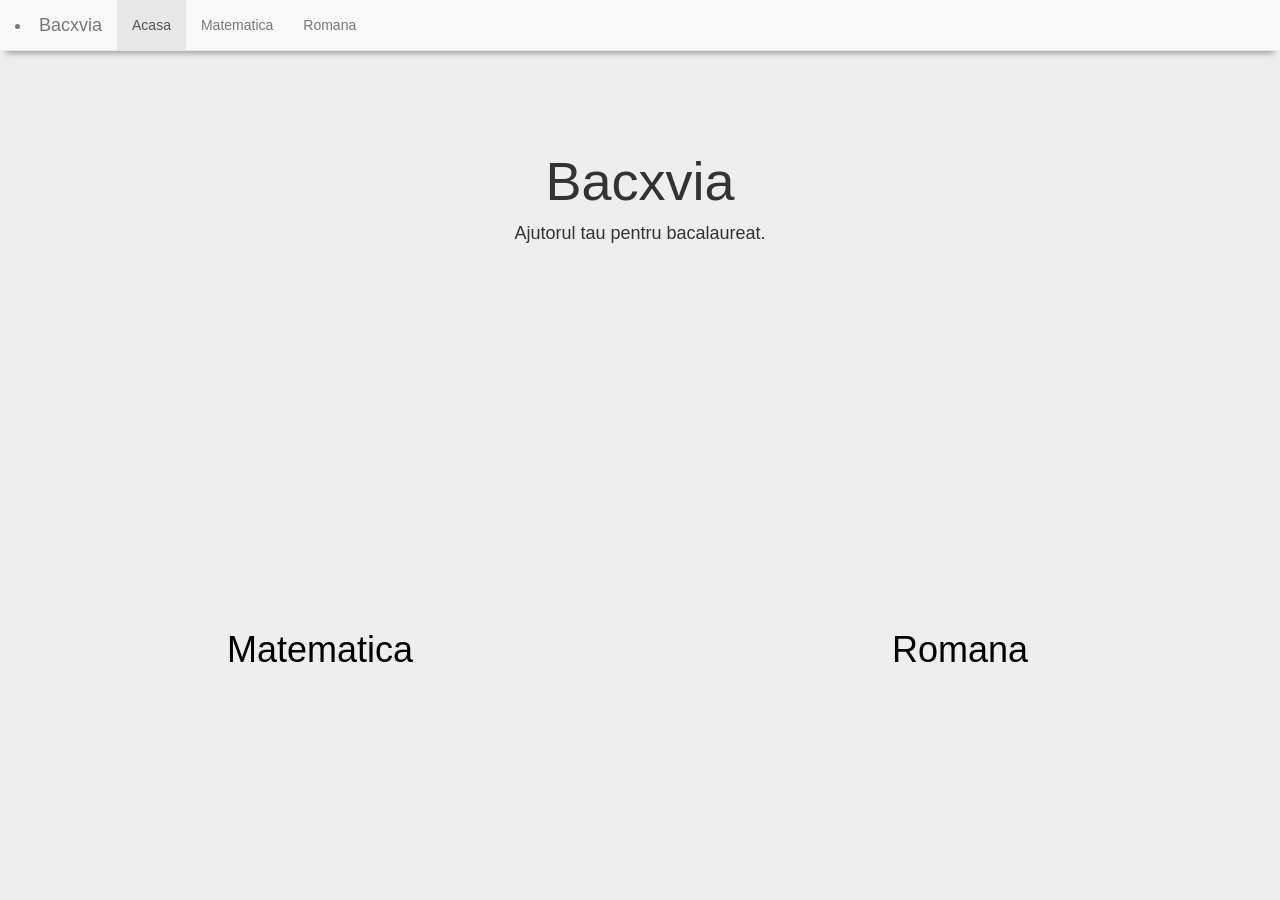
==== index.html @ 56261120 "." ====
<!DOCTYPE HTML>
<html>

  <head>
  
    <link rel="stylesheet" type="text/css" href="style.css" />
    <link rel="stylesheet" href="https://maxcdn.bootstrapcdn.com/bootstrap/3.4.1/css/bootstrap.min.css">
	<script src="https://ajax.googleapis.com/ajax/libs/jquery/3.5.1/jquery.min.js"></script>
	<script src="https://maxcdn.bootstrapcdn.com/bootstrap/3.4.1/js/bootstrap.min.js"></script>
	<script src="index.js"></script>
	<meta charset="UTF-8">
	<meta name="viewport" content="width=device-width, initial-scale=1.0">
  </head>

  <body>
	<div class="loader">
		<h1 class="fullyCentered" style="opacity: 1;">Se incarca</h1>
	  </div>
	  <style>
		.fullyCentered
		{
			position: absolute;
			z-index: 10001;
			top: 50%;
			left: 50%;
			transform: translate(-50% , -50%);
			transition: 1s;
		}
		.loader
		{
			width: 100vw;
			height: 100vh;
			overflow: hidden;
			background-color: white;
			position: fixed;
			z-index: 1000000;
		}
	  </style>
	  <script>
			
		$(document).ready(function() {$('.loader').css("display" , "none");});
	 
	 </script>
	<nav class="navbar navbar-default navbar-fixed-top">
	  <div class="container-fluid">
	  
		<div class="navbar-header">
			<button type="button" class="navbar-toggle" data-toggle="collapse" data-target=".baraNavigatie">
				<span class="icon-bar"></span>
				<span class="icon-bar"></span>
				<span class="icon-bar"></span>  
			</button>
			<li class="navbar-brand Logo" href="#">Bacxvia</li>	
			<style>.Logo:hover{cursor:default;}</style>
		</div>
	  
		<div class="collapse navbar-collapse baraNavigatie">
		
			<ul class="nav navbar-nav">
			  <li class="active"><a href="#">Acasa</a></li>
			
			  <li>
				<a href="SubiecteMatematica/Matematica.html">Matematica</a>
			  </li>
			  
			  
			  <li>
				<a  href="SubiecteRomana/Romana.html">Romana</a>
			  </li>
			  
			</ul>
			
		</div>
	  </div>
	</nav>
	
	<div class="jumbotron" style="height: 40vh;margin-bottom: 0;">
		<div class="fcenter fade">
			<h1 style="font-size: 6vh;">Bacxvia</h1>
			<p style="font-size: 2vh;">Ajutorul tau pentru bacalaureat.</p>
		</div>
	</div>
	<div class="container-fluid">
		<div class="row">
		
			<a href="SubiecteMatematica/Matematica.html" class="blank">
				<div class="col-lg-6 optiune">
					<h1 class="fcenter fade">Matematica</h1>
				</div>
			</a>
			
			<a href="SubiecteRomana/Romana.html" class="blank">
				<div class="col-lg-6 optiune">
					<h1 class="fcenter fade">Romana</h1>
				</div>
			</a>
		
		</div>
	</div>
  </body>

</html>
---- style.css ----
*
{
	padding: 0;
	margin: 0;
	text-decoration: none;
}




@keyframes Fade
{
	0%
	{
		opacity: 0;
	}
	
	100%
	{
		opacity: 1;
	}
}

.fade
{
	animation-name : Fade;
	animation-duration: 1s;
	animation-fill-mode: forwards;
}

@keyframes FadeUp
{
	0%
	{
		opacity: 0;
		margin-top: 50px;
	}
	
	100%
	{
		opacity: 1;
		top: 0;
	}
}

.fade-up
{
	opacity: 0;
	animation-duration: 1s;
	animation-name: FadeUp;
	animation-fill-mode: forwards;
}

.fcenter
{
	position: relative;
	left: 50%;
	top: 50%;
	transform: translate(-50% , -50%);
	text-align: center;
}

.optiune
{
	background-color: #EEEEEE;
	height: 60vh;
	box-sizing: border-box;
	transition: 0.5s;
	margin: 0 !important;
}

.optiune:hover
{
	background: #FFFFFF;
	color: black
}

.navbar {
    -webkit-box-shadow: 0 8px 6px -6px #999;
    -moz-box-shadow: 0 8px 6px -6px #999;
    box-shadow: 0 8px 6px -6px #999;
}

.blank
{
	color: black !important;
	background: none;
	list-style: none;
	text-decoration: none !important;
}

.mateimg
{
	background: url("Images/Buton-Matematica.jpg");
}

.fcontain
{
	width: 100%;
	height: 100%;
}
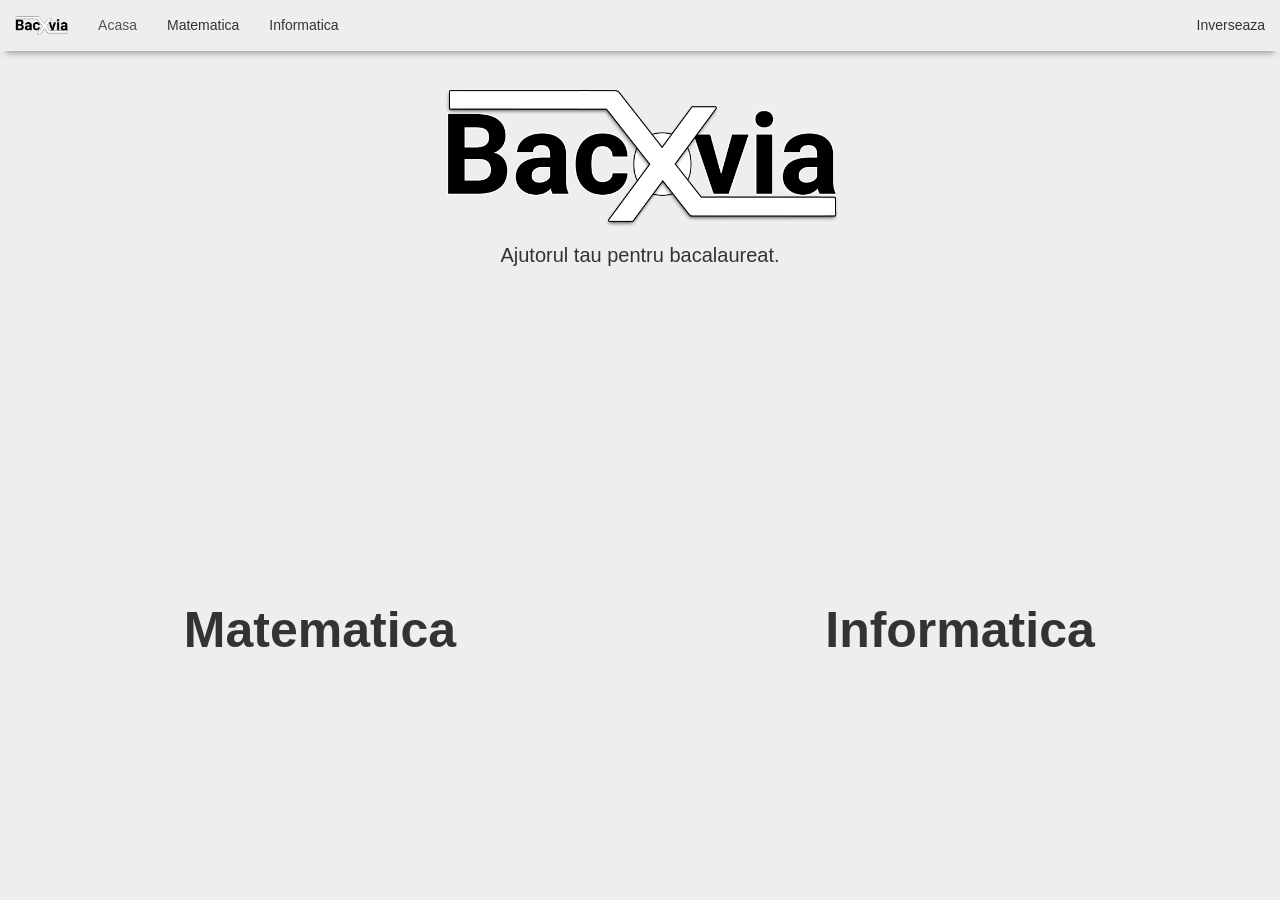
==== commit f773e651: "Major update" ====
--- a/index.html
+++ b/index.html
@@ -1,102 +1,71 @@
 <!DOCTYPE HTML>
 <html>
-
   <head>
-  
-    <link rel="stylesheet" type="text/css" href="style.css" />
-    <link rel="stylesheet" href="https://maxcdn.bootstrapcdn.com/bootstrap/3.4.1/css/bootstrap.min.css">
-	<script src="https://ajax.googleapis.com/ajax/libs/jquery/3.5.1/jquery.min.js"></script>
-	<script src="https://maxcdn.bootstrapcdn.com/bootstrap/3.4.1/js/bootstrap.min.js"></script>
-	<script src="index.js"></script>
+	<title>Bacxvia</title>
+    <link rel="stylesheet" type="text/css" href="Tools/design.css" />
+      <link rel="stylesheet" href="Tools/bootstrap.css">
+      <script src="Tools/jQuery.js"></script>
+      <script src="Tools/bootstrap.js"></script>
+      <script src="Tools/design.js"></script>
 	<meta charset="UTF-8">
 	<meta name="viewport" content="width=device-width, initial-scale=1.0">
   </head>
-
   <body>
 	<div class="loader">
 		<h1 class="fullyCentered" style="opacity: 1;">Se incarca</h1>
 	  </div>
-	  <style>
-		.fullyCentered
-		{
-			position: absolute;
-			z-index: 10001;
-			top: 50%;
-			left: 50%;
-			transform: translate(-50% , -50%);
-			transition: 1s;
-		}
-		.loader
-		{
-			width: 100vw;
-			height: 100vh;
-			overflow: hidden;
-			background-color: white;
-			position: fixed;
-			z-index: 1000000;
-		}
-	  </style>
 	  <script>
-			
 		$(document).ready(function() {$('.loader').css("display" , "none");});
-	 
 	 </script>
 	<nav class="navbar navbar-default navbar-fixed-top">
 	  <div class="container-fluid">
-	  
 		<div class="navbar-header">
 			<button type="button" class="navbar-toggle" data-toggle="collapse" data-target=".baraNavigatie">
 				<span class="icon-bar"></span>
 				<span class="icon-bar"></span>
 				<span class="icon-bar"></span>  
 			</button>
-			<li class="navbar-brand Logo" href="#">Bacxvia</li>	
+			<li class="navbar-brand" href="#"><img src="Images/Logo.png" class="navbar-logo invert"/></li>	
 			<style>.Logo:hover{cursor:default;}</style>
 		</div>
 	  
 		<div class="collapse navbar-collapse baraNavigatie">
-		
 			<ul class="nav navbar-nav">
 			  <li class="active"><a href="#">Acasa</a></li>
-			
 			  <li>
 				<a href="SubiecteMatematica/Matematica.html">Matematica</a>
 			  </li>
-			  
-			  
 			  <li>
-				<a  href="SubiecteRomana/Romana.html">Romana</a>
+				<a  href="Informatica/Informatica.html">Informatica</a>
 			  </li>
-			  
 			</ul>
-			
+			<ul class="nav navbar-nav navbar-right">
+			<li>
+				<a onclick="Invert()">Inverseaza</a>
+			</li>
+			</ul>
 		</div>
 	  </div>
 	</nav>
-	
-	<div class="jumbotron" style="height: 40vh;margin-bottom: 0;">
+	<div class="jumbotron background-default" style="height: 40vh;margin-bottom: 0;">
 		<div class="fcenter fade">
-			<h1 style="font-size: 6vh;">Bacxvia</h1>
+			<center><img src="Images/Logo.png" class="img-responsive titlu" style="height: 150px;"/></center>
 			<p style="font-size: 2vh;">Ajutorul tau pentru bacalaureat.</p>
 		</div>
 	</div>
 	<div class="container-fluid">
 		<div class="row">
-		
 			<a href="SubiecteMatematica/Matematica.html" class="blank">
 				<div class="col-lg-6 optiune">
-					<h1 class="fcenter fade">Matematica</h1>
+					<h1 class="fcenter fade-up">Matematica</h1>
 				</div>
 			</a>
-			
-			<a href="SubiecteRomana/Romana.html" class="blank">
+			<a href="Informatica/Informatica.html" class="blank">
 				<div class="col-lg-6 optiune">
-					<h1 class="fcenter fade">Romana</h1>
+					<h1 class="fcenter fade-up">Informatica</h1>
 				</div>
 			</a>
-		
 		</div>
 	</div>
   </body>
-
 </html>
--- a/Tools/design.css
+++ b/Tools/design.css
@@ -0,0 +1,397 @@
+* {
+    padding: 0;
+    margin: 0;
+    text-decoration: none !important;
+    list-style: none;
+    transition: 0.3s !important;
+}
+
+:root {
+  --color1: #333;
+  --color2: #eee;
+  --colorbg: #fff;
+}
+
+body
+{
+	background: var(--colorbg);
+	overflow-x: hidden;
+}
+
+.col-sm-8
+{
+	min-width: 150px;
+}
+
+.vw-100
+{
+	width: 100vw;
+}
+
+.panel {
+    width: 100%;
+}
+
+.navbar {
+    border: 0;
+}
+
+.nav > li:hover {
+    background: var(--color2);
+}
+
+.nav > li:hover > a {
+    color: var(--color1) !important;
+}
+
+.bg-static {
+    backgroud-repeat: no-repeat;
+    background-position: center;
+    background-size: cover;
+}
+
+.fpanel {
+    width: 100%;
+    height: 100%;
+}
+
+.panel-heading:hover {
+    background: var(--color2);
+    color: var(--color1);
+}
+
+.panel-heading:hover {
+    cursor: pointer;
+}
+
+.panel-body > h1 {
+    font-size: 30px !important;
+    font-weight: bold;
+    border-bottom: 1px solid var(--color2);
+    padding-bottom: 10px;
+    text-align: center;
+    margin-top: 10px;
+}
+
+.panel-body > h2 {
+    font-size: 23px !important;
+    color: var(--color2);
+    font-weight: bold;
+}
+
+.panel-body > p {
+    font-size: 17px !important;
+    overflow-X: auto;
+    overflow-Y: hidden;
+}
+
+.panel-body > p > b {
+    font-size: 20px !important;
+    color: var(--color2);
+    font-weight: bold;
+}
+
+.jumbotron h1 {
+    font-weight: bold;
+}
+
+::-moz-selection,
+::selection {
+    color: white;
+    background: var(--color2);
+}
+
+.full-absolute {
+    width: 100%;
+    height: 100% !important;
+    text-align: center;
+    border: 1px solid red;
+}
+
+.full-absolute > * {
+    position: absolute;
+    top: 50%;
+    left: 50%;
+    transform: translate(-50%, -50%);
+}
+
+#Variante p {
+    font-size: 20px !important;
+    text-align: center;
+    padding: 0;
+    margin: 0;
+    line-height: 1.5em;
+}
+
+.fullyCentered {
+    position: absolute;
+    z-index: 10001;
+    top: 50%;
+    left: 50%;
+    transform: translate(-50%, -50%);
+    transition: 1s;
+}
+
+.loader {
+    width: 100vw;
+    height: 100vh;
+    overflow: hidden;
+    background-color: white;
+    position: fixed;
+    z-index: 1000000;
+}
+
+.background-default {
+    background: var(--color1) !important;
+}
+
+@keyframes Fade {
+    0% {
+        opacity: 0;
+    }
+    100% {
+        opacity: 1;
+    }
+}
+
+.fade {
+    animation-name: Fade;
+    animation-duration: 1s;
+    animation-fill-mode: forwards;
+}
+
+@keyframes FadeUp {
+    0% {
+        opacity: 0;
+        margin-top: 50px;
+    }
+    100% {
+        opacity: 1;
+        margin-top: 0;
+    }
+}
+
+.fade-up {
+    opacity: 0;
+    animation-duration: 1s;
+    animation-name: FadeUp;
+    animation-fill-mode: forwards;
+}
+
+.fcenter {
+    position: relative;
+    left: 50%;
+    top: 50%;
+    transform: translate(-50%, -50%);
+    text-align: center;
+}
+
+.optiune {
+    background-color: var(--color1);
+    height: 60vh;
+    box-sizing: border-box;
+    transition: 0.5s;
+    margin: 0 !important;
+}
+
+.optiune > h1 {
+    font-size: 50px;
+    font-weight: bold;
+}
+
+.optiune:hover {
+    background: var(--color2);
+    color: var(--color1);
+}
+
+.navbar {
+    -webkit-box-shadow: 0 8px 6px -6px #999;
+    -moz-box-shadow: 0 8px 6px -6px #999;
+    box-shadow: 0 8px 6px -6px #999;
+}
+
+.blank {
+    color: var(--color2) !important;
+    background: none;
+    list-style: none;
+    text-decoration: none !important;
+}
+
+.mateimg {
+    background: url("Images/Buton-Matematica.jpg");
+}
+
+.fcontain {
+    width: 100%;
+    height: 100%;
+}
+
+.navbar-logo {
+    width: auto;
+    height: 100%;
+}
+
+* p {
+    line-height: 50px;
+}
+
+.romana {
+    width: 50vw;
+    height: 100vh;
+    background: var(--color2);
+    text-align: center;
+    font-size: 40px;
+}
+
+.mate {
+    width: 50vw;
+    height: 100vh;
+    background: red;
+    text-align: center;
+    font-size: 40px;
+}
+
+.flex-container {
+    display: flex;
+}
+
+.romana h1 {
+    position: absolute;
+    top: 50%;
+    transform: translate(0%, -50%);
+    width: 50%;
+}
+
+.mate h1 {
+    position: absolute;
+    top: 50%;
+    transform: translate(0%, -50%);
+    width: 50%;
+}
+
+.white {
+    color: white;
+}
+
+.fe {
+    width: 33.2%;
+    display: inline-block;
+    height: 20vh;
+    text-align: center;
+    background: yellow;
+    margin: 0 0 0 -4px;
+    border: 1px solid var(--color2);
+}
+
+.fe h1 {
+    line-height: 20vh;
+}
+
+.yellow {
+    color: yellow;
+}
+
+.s {
+    width: 100vw;
+    height: 32.9vh;
+    background: #42a7f5;
+    border: 0.3vh solid cyan;
+    text-align: center;
+    font-size: 2vw;
+}
+
+.s h1 {
+    line-height: 32.9vh;
+    color: white;
+    text-shadow: 2px 2px 3px var(--color2);
+}
+
+.sr {
+    overflow: hidden;
+}
+
+.matrice {
+    display: flex;
+    box-shadow: 2px 2px 5px var(--color2);
+    padding: 30px;
+}
+
+.element {
+    width: 50px;
+    height: 50px;
+    border: 1px solid var(--color2);
+    font-size: 30px;
+    background: grey;
+}
+
+.determinant {
+    margin: 2vh 2vw;
+    font-size: 2vw;
+    border: 1px solid var(--color2);
+    background: grey;
+}
+
+.fcenter {
+    position: relative;
+    left: 50%;
+    top: 50%;
+    transform: translate(-50%, -50%);
+    text-align: center;
+}
+
+a {
+    color: var(--color2);
+}
+
+.det {
+    border-left: 1px solid var(--color2);
+    border-right: 1px solid var(--color2);
+}
+
+.block {
+    display: none !important;
+}
+
+p {
+    font-size: 20px !important;
+}
+
+.navbar {
+    -webkit-box-shadow: 0 8px 6px -6px #999;
+    -moz-box-shadow: 0 8px 6px -6px #999;
+    box-shadow: 0 8px 6px -6px #999;
+}
+
+.pi {
+    word-wrap: break-word;
+}
+
+.ad-wrapper
+{
+	margin-bottom: 10px;
+}
+
+@media only screen and (max-width: 768px) {
+    #Variante p {
+        font-size: 14px !important;
+    }
+    .container {
+        width: 100vw;
+    }
+    .panel-body > h1 {
+        font-size: 20px !important;
+    }
+    .panel-body > h2 {
+        font-size: 17px !important;
+    }
+    .panel-body > p {
+        font-size: 14px !important;
+    }
+    .titlu {
+        width: 60vw;
+        height: auto !important;
+    }
+	.row {
+		margin: 0 auto;
+	}
+}
